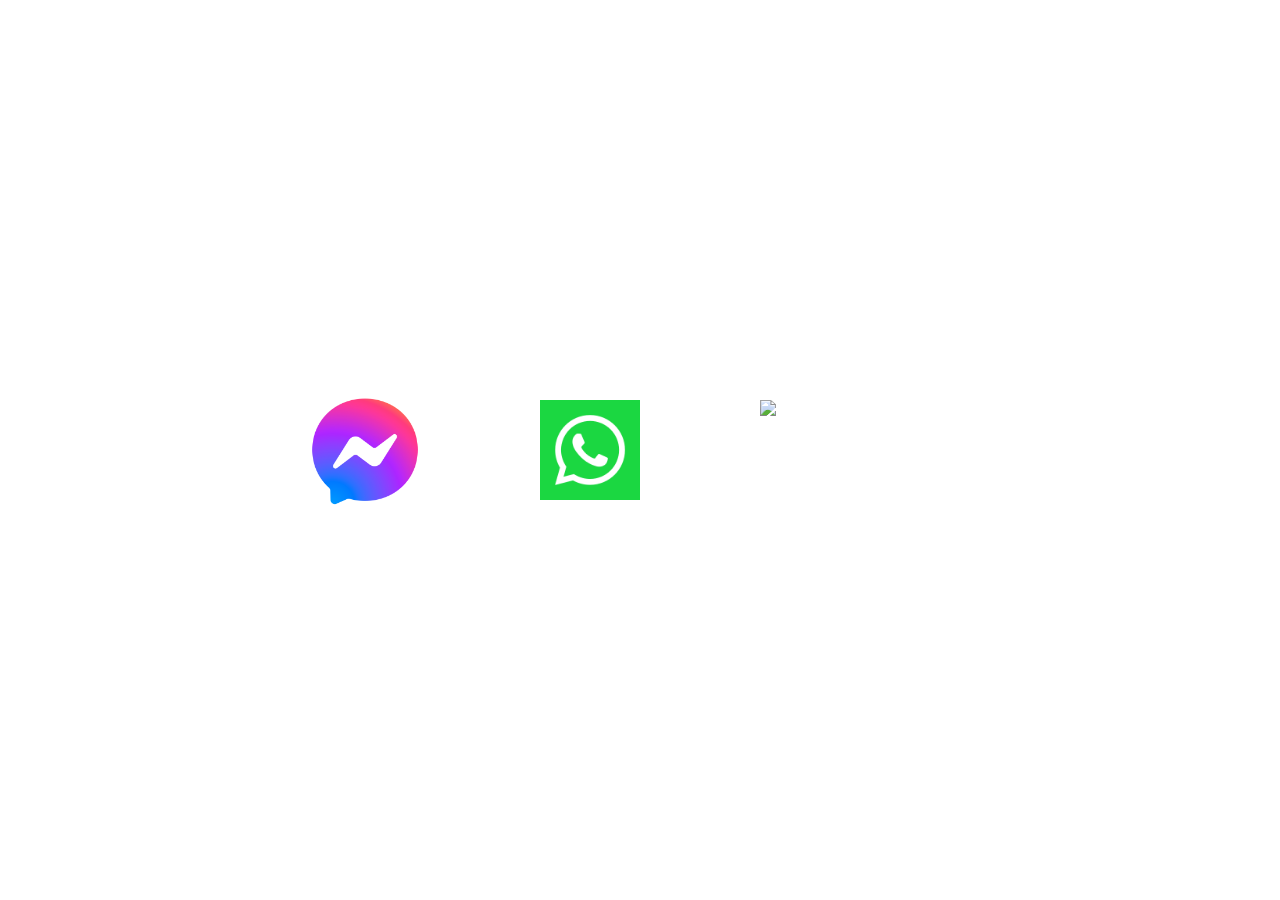
==== index.html @ f97ddf23 "init" ====
<!DOCTYPE html>
<html lang="en">
<head>
	<meta charset="UTF-8">
	<meta http-equiv="X-UA-Compatible" content="IE=edge">
	<meta name="viewport" content="width=device-width, initial-scale=1.0">
	<link rel="stylesheet" href="https://kirillkrylov.github.io/kayjaygroup/main.css">
	<title>Chat Demo</title>
</head>

<body>

	<div class="watsapp-button">
		<a href=”https://wa.me/14155238886/?text=Hi, Whatsup“>
			<img src="images/whatsapp-button.png">
		</a>
	</div>
	
	<div class="facebook-button">
		<a href=https://m.me/KJGroupInc>
			<img src="images/facebook-button.png">
		</a>
	</div>
	
	<div class="telegram-button">
		<a href=https://t.me/GlobalSalesTeamMeetingBot>
			<img src="https://telegram.org/img/t_logo.svg?1">
		</a>
	</div>

</body>
</html>
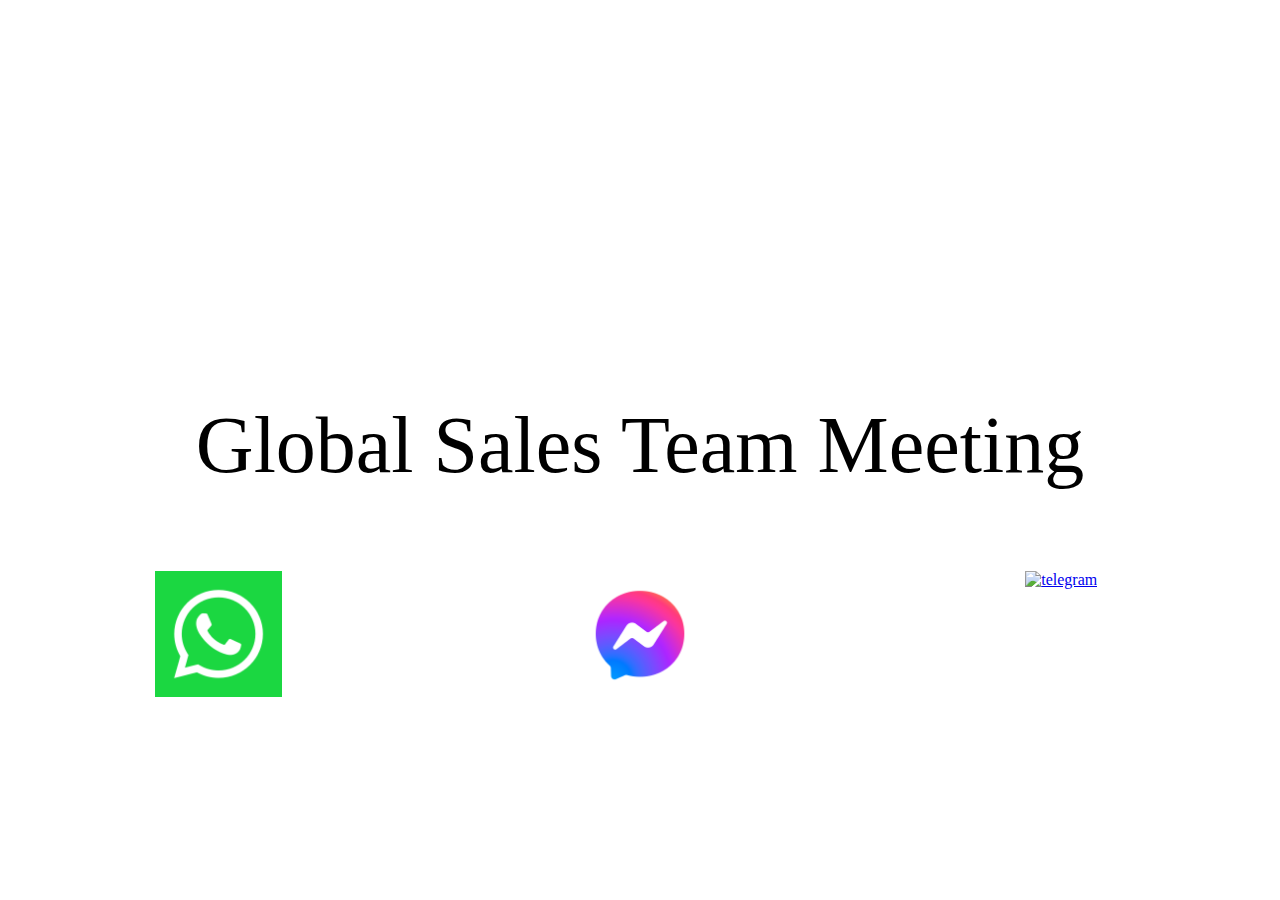
==== commit 53540d09: "init" ====
--- a/index.html
+++ b/index.html
@@ -10,23 +10,34 @@
 
 <body>
 
-	<div class="watsapp-button">
-		<a href=”https://wa.me/14155238886/?text=Hi, Whatsup“>
-			<img src="images/whatsapp-button.png">
-		</a>
+	<div class="title">
+		<span >
+			Global Sales Team Meeting
+		</span>
 	</div>
+
+	<div class="row">
+		<div class="column">
+			<a href=”https://wa.me/14155238886/?text=Hi, Whatsup“>
+				<img src="images/whatsapp-button.png" alt="whatsapp" width="30%">
+			</a>
+		</div>
+		
+		<div class="column">
+			<a href=https://m.me/KJGroupInc>
+				<img src="images/facebook-button.png" alt="facebook" width="30%">
+			</a>
+		</div>
+		
+		<div class="column">
+			<a href=https://t.me/GlobalSalesTeamMeetingBot>
+				<img src="https://telegram.org/img/t_logo.svg?1" alt="telegram" width="30%">
+			</a>
+		</div>
+
+	</div>
+
 	
-	<div class="facebook-button">
-		<a href=https://m.me/KJGroupInc>
-			<img src="images/facebook-button.png">
-		</a>
-	</div>
-	
-	<div class="telegram-button">
-		<a href=https://t.me/GlobalSalesTeamMeetingBot>
-			<img src="https://telegram.org/img/t_logo.svg?1">
-		</a>
-	</div>
 
 </body>
 </html>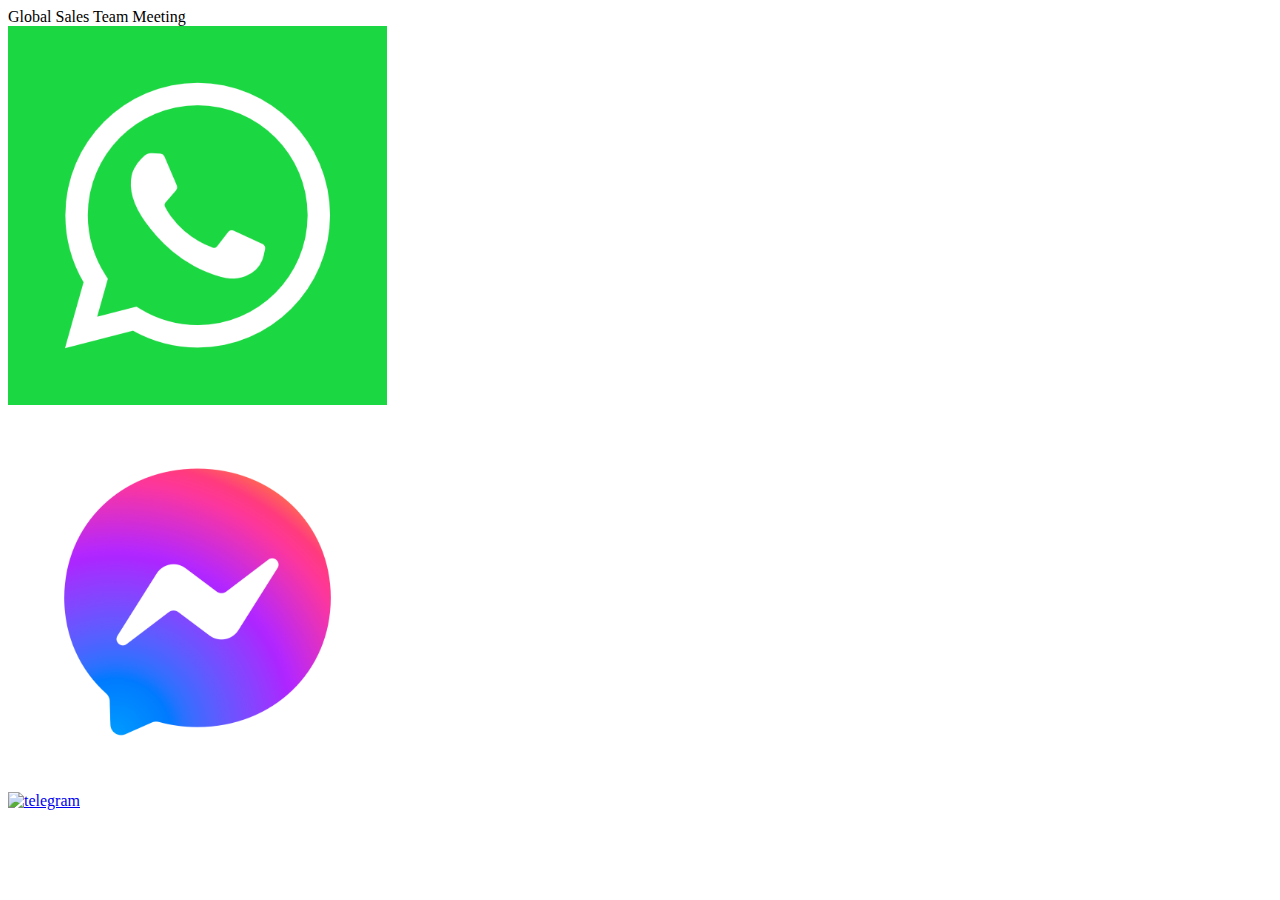
==== commit 8a37d45a: "updated css" ====
--- a/index.html
+++ b/index.html
@@ -4,7 +4,7 @@
 	<meta charset="UTF-8">
 	<meta http-equiv="X-UA-Compatible" content="IE=edge">
 	<meta name="viewport" content="width=device-width, initial-scale=1.0">
-	<link rel="stylesheet" href="https://kirillkrylov.github.io/kayjaygroup/main.css">
+	<link rel="stylesheet" href="css/main.css">
 	<title>Chat Demo</title>
 </head>
 
@@ -18,7 +18,7 @@
 
 	<div class="row">
 		<div class="column">
-			<a href=”https://wa.me/14155238886/?text=Hi, Whatsup“>
+			<a href="https://wa.me/14155238886/?text=Hi, Whatsup">
 				<img src="images/whatsapp-button.png" alt="whatsapp" width="30%">
 			</a>
 		</div>
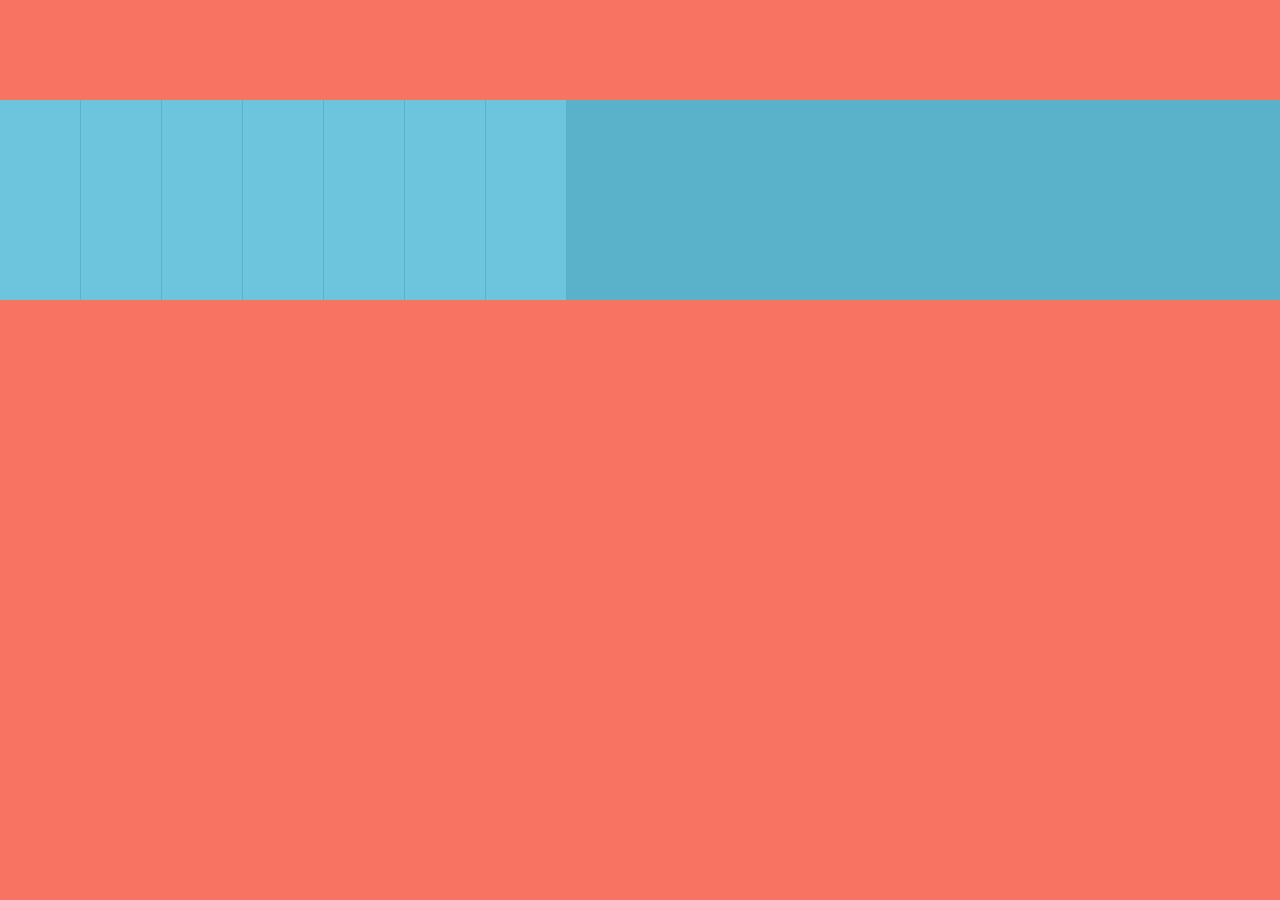
==== commit 6f1f0350: "updated" ====
--- a/index.html
+++ b/index.html
@@ -9,35 +9,73 @@
 </head>
 
 <body>
-
-	<div class="title">
-		<span >
-			Global Sales Team Meeting
-		</span>
-	</div>
-
-	<div class="row">
-		<div class="column">
-			<a href="https://wa.me/14155238886/?text=Hi, Whatsup">
-				<img src="images/whatsapp-button.png" alt="whatsapp" width="30%">
-			</a>
-		</div>
-		
-		<div class="column">
-			<a href=https://m.me/KJGroupInc>
-				<img src="images/facebook-button.png" alt="facebook" width="30%">
-			</a>
-		</div>
-		
-		<div class="column">
-			<a href=https://t.me/GlobalSalesTeamMeetingBot>
-				<img src="https://telegram.org/img/t_logo.svg?1" alt="telegram" width="30%">
-			</a>
-		</div>
-
-	</div>
-
-	
-
-</body>
+    <div class="container">
+      <ul class="accordion">
+        <li class="tabs">
+          <div class="social-links twitter-icon">
+            <a href="https://twitter.com/renettarenula">Twitter</a>
+          </div>
+          <div class="paragraph">
+            <h1>Twitter</h1>
+            <p>My thoughts in 140 characters or less. Sometimes, I do not know how to correctly use Twitter.</p>
+          </div>
+        </li>
+        <li class="tabs">
+          <div class="social-links facebook-icon">
+            <a href="https://m.me/KJGroupInc">Facebook</a>
+          </div>
+          <div class="paragraph">
+            <h1>Facebook</h1>
+            <p>Where you can message me, Stay in touch but not too much.</p>
+          </div>
+        </li>
+        <li class="tabs">
+          <div class="social-links linkedin-icon">
+             <a href="https://my.linkedin.com/pub/aysha-anggraini/49/a82/a05/">LinkedIn</a>
+          </div>
+          <div class="paragraph">
+            <h1>LinkedIn</h1>
+            <p>I act totally professional on this one. It is what the recruiters see, you see.</p>
+          </div>
+        </li>
+        <li class="tabs">
+          <div class="social-links insta-icon">
+            <a href="http://instagram.com/renettarenula">Instagram</a>
+          </div>
+          <div class="paragraph">
+            <h1>Instagram</h1>
+            <p>Where I post my duckface pictures. Occasionally, I would post pictures of my food and my cats.</p>
+          </div>
+        </li>
+        <li class="tabs">
+          <div class="social-links youtube-icon">
+            <a href="https://youtube.com">Youtube</a>
+          </div>
+          <div class="paragraph">
+            <h1>YouTube</h1>
+            <p>Just kidding! I do not have a YouTube account. I'm not too fond of the camera.</p>
+          </div>
+        </li>
+        <li class="tabs">
+          <div class="social-links tumblr-icon">
+            <a href="https://renettarenula.tumblr.com/">Tumblr</a>
+          </div>
+          <div class="paragraph">
+            <h1>Tumblr</h1>
+            <p>I have a tumblr but I don't really use it. I still prefer WordPress. I'm quite old-fashioned.</p>
+          </div>
+        </li>
+        <li class="tabs">
+          <div class="social-links dribbble-icon">
+            <a href="http://dribbble.com">Dribbble</a>
+          </div>
+          <div class="paragraph">
+            <h1>Dribbble</h1>
+            <p>I do not have a Dribbble account. Would any of you be so kind and send me an invite? </p>
+          </div>
+        </li>
+      </ul>
+    </div>
+  </body>
+  
 </html>--- a/css/main.css
+++ b/css/main.css
@@ -0,0 +1,264 @@
+/* Updated version - 24th Nov 2014 */
+html, body, div, span, applet, object, iframe,
+h1, h2, h3, h4, h5, h6, p, blockquote, pre,
+a, abbr, acronym, address, big, cite, code,
+del, dfn, em, img, ins, kbd, q, s, samp,
+small, strike, strong, sub, sup, tt, var,
+b, u, i, center,
+dl, dt, dd, ol, ul, li,
+fieldset, form, label, legend,
+table, caption, tbody, tfoot, thead, tr, th, td,
+article, aside, canvas, details, embed,
+figure, figcaption, footer, header, hgroup,
+menu, nav, output, ruby, section, summary,
+time, mark, audio, video {
+  margin: 0;
+  padding: 0;
+  border: 0;
+  font: inherit;
+  font-size: 100%;
+  vertical-align: baseline;
+}
+
+html {
+  line-height: 1;
+}
+
+ol, ul {
+  list-style: none;
+}
+
+table {
+  border-collapse: collapse;
+  border-spacing: 0;
+}
+
+caption, th, td {
+  text-align: left;
+  font-weight: normal;
+  vertical-align: middle;
+}
+
+q, blockquote {
+  quotes: none;
+}
+q:before, q:after, blockquote:before, blockquote:after {
+  content: "";
+  content: none;
+}
+
+a img {
+  border: none;
+}
+
+article, aside, details, figcaption, figure, footer, header, hgroup, main, menu, nav, section, summary {
+  display: block;
+}
+
+/* Variables */
+body {
+  background: #f77462;
+  font-family: Lato, sans-serif;
+}
+
+@font-face {
+  font-family: 'Genericons';
+  src: url("https://s3-us-west-2.amazonaws.com/s.cdpn.io/53819/genericons-regular-webfont.eot");
+  src: url("https://s3-us-west-2.amazonaws.com/s.cdpn.io/53819/genericons-regular-webfont.woff") format("woff"), url("https://s3-us-west-2.amazonaws.com/s.cdpn.io/53819/genericons-regular-webfont.eot") format("truetype");
+  font-weight: normal;
+  font-style: normal;
+}
+[class*="genericon"] {
+  display: inline-block;
+  width: 16px;
+  height: 16px;
+  -webkit-font-smoothing: antialiased;
+  font-size: 16px;
+  line-height: 1;
+  font-family: 'Genericons';
+  text-decoration: inherit;
+  font-weight: normal;
+  font-style: normal;
+  vertical-align: top;
+}
+
+/* IE7 */
+[class*="genericon"] {
+  *overflow: auto;
+  *zoom: 1;
+  *display: inline;
+}
+
+.container {
+  margin: 100px auto;
+}
+
+.accordion {
+  background: #5ab2ca;
+  width: 100%;
+  min-width: 950px;
+  display: block;
+  list-style-type: none;
+  overflow: hidden;
+  height: 200px;
+  font-size: 0;
+}
+
+.tabs {
+  display: inline-block;
+  background-color: #6dc5dd;
+  border-right: #5ab2ca 1px solid;
+  width: 80px;
+  height: 200px;
+  overflow: hidden;
+  position: relative;
+  margin: 0;
+  font-size: 16px;
+  -moz-transition: all 0.4s ease-in-out 0.1s;
+  -o-transition: all 0.4s ease-in-out 0.1s;
+  -webkit-transition: all 0.4s ease-in-out;
+  -webkit-transition-delay: 0.1s;
+  transition: all 0.4s ease-in-out 0.1s;
+}
+.tabs:hover {
+  width: 450px;
+}
+.tabs:hover .social-links a:before {
+  margin-left: -100px;
+}
+.tabs:hover .social-links a:after {
+  margin-left: -5px;
+}
+.tabs .paragraph {
+  position: relative;
+  width: 360px;
+  margin-left: 80px;
+  padding: 50px 0 0 10px;
+  height: 200px;
+  background: #fff;
+}
+.tabs .paragraph h1 {
+  font-size: 2.5em;
+  margin-bottom: 10px;
+}
+.tabs .paragraph p {
+  font-size: 0.88em;
+  line-height: 1.5em;
+  padding-right: 30px;
+}
+
+.social-links {
+  display: block;
+}
+.social-links a {
+  display: block;
+  text-indent: -9999px;
+  font-size: 0;
+  line-height: 0;
+}
+.social-links a:before, .social-links a:after {
+  -moz-transition: all 0.4s ease-in-out 0.1s;
+  -o-transition: all 0.4s ease-in-out 0.1s;
+  -webkit-transition: all 0.4s ease-in-out;
+  -webkit-transition-delay: 0.1s;
+  transition: all 0.4s ease-in-out 0.1s;
+  width: 80px;
+  height: 200px;
+  position: absolute;
+  text-indent: 0;
+  padding-top: 90px;
+  padding-left: 25px;
+  display: block;
+  font: normal 30px Genericons;
+  color: #fff;
+}
+.social-links a:after {
+  font-size: 48px;
+  padding-left: 20px;
+  padding-top: 80px;
+  margin-left: 85px;
+}
+
+.twitter-icon a:before, .twitter-icon a:after {
+  content: '\f202';
+}
+.twitter-icon a:after {
+  background-image: url('[data-uri]');
+  background-size: 100%;
+  background-image: -webkit-gradient(linear, 50% 0%, 50% 100%, color-stop(0%, #7adcf9), color-stop(100%, #4bc9f5));
+  background-image: -moz-linear-gradient(#7adcf9, #4bc9f5);
+  background-image: -webkit-linear-gradient(#7adcf9, #4bc9f5);
+  background-image: linear-gradient(#7adcf9, #4bc9f5);
+}
+
+.facebook-icon a:before, .facebook-icon a:after {
+  content: '\f204';
+}
+.facebook-icon a:after {
+  background-image: url('[data-uri]');
+  background-size: 100%;
+  background-image: -webkit-gradient(linear, 50% 0%, 50% 100%, color-stop(0%, #548abf), color-stop(100%, #295b9e));
+  background-image: -moz-linear-gradient(#548abf, #295b9e);
+  background-image: -webkit-linear-gradient(#548abf, #295b9e);
+  background-image: linear-gradient(#548abf, #295b9e);
+}
+
+.linkedin-icon a:before, .linkedin-icon a:after {
+  content: '\f208';
+}
+.linkedin-icon a:after {
+  background-image: url('[data-uri]');
+  background-size: 100%;
+  background-image: -webkit-gradient(linear, 50% 0%, 50% 100%, color-stop(0%, #00a9cd), color-stop(100%, #0083b4));
+  background-image: -moz-linear-gradient(#00a9cd, #0083b4);
+  background-image: -webkit-linear-gradient(#00a9cd, #0083b4);
+  background-image: linear-gradient(#00a9cd, #0083b4);
+}
+
+.insta-icon a:before, .insta-icon a:after {
+  content: '\f215';
+}
+.insta-icon a:after {
+  background-image: url('[data-uri]');
+  background-size: 100%;
+  background-image: -webkit-gradient(linear, 50% 0%, 50% 100%, color-stop(0%, #7fc121), color-stop(100%, #298733));
+  background-image: -moz-linear-gradient(#7fc121, #298733);
+  background-image: -webkit-linear-gradient(#7fc121, #298733);
+  background-image: linear-gradient(#7fc121, #298733);
+}
+
+.youtube-icon a:before, .youtube-icon a:after {
+  content: '\f213';
+}
+.youtube-icon a:after {
+  background-image: url('[data-uri]');
+  background-size: 100%;
+  background-image: -webkit-gradient(linear, 50% 0%, 50% 100%, color-stop(0%, #df192a), color-stop(100%, #c41222));
+  background-image: -moz-linear-gradient(#df192a, #c41222);
+  background-image: -webkit-linear-gradient(#df192a, #c41222);
+  background-image: linear-gradient(#df192a, #c41222);
+}
+
+.tumblr-icon a:before, .tumblr-icon a:after {
+  content: '\f214';
+}
+.tumblr-icon a:after {
+  background-image: url('[data-uri]');
+  background-size: 100%;
+  background-image: -webkit-gradient(linear, 50% 0%, 50% 100%, color-stop(0%, #283e56), color-stop(100%, #325372));
+  background-image: -moz-linear-gradient(#283e56, #325372);
+  background-image: -webkit-linear-gradient(#283e56, #325372);
+  background-image: linear-gradient(#283e56, #325372);
+}
+
+.dribbble-icon a:before, .dribbble-icon a:after {
+  content: '\f201';
+}
+.dribbble-icon a:after {
+  background-image: url('[data-uri]');
+  background-size: 100%;
+  background-image: -webkit-gradient(linear, 50% 0%, 50% 100%, color-stop(0%, #e03a70), color-stop(100%, #f189b8));
+  background-image: -moz-linear-gradient(#e03a70, #f189b8);
+  background-image: -webkit-linear-gradient(#e03a70, #f189b8);
+  background-image: linear-gradient(#e03a70, #f189b8);
+}
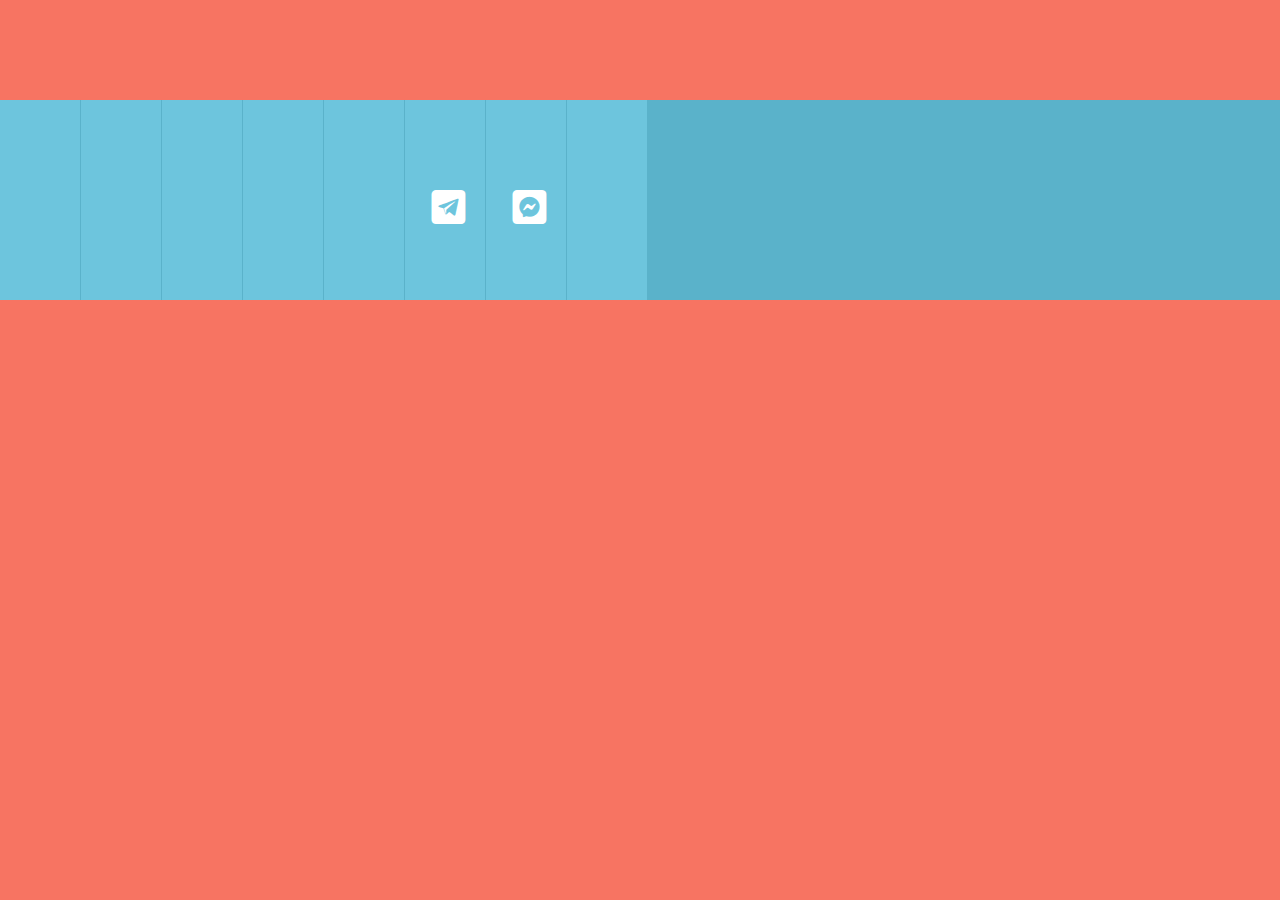
==== commit b38a90e1: "update" ====
--- a/index.html
+++ b/index.html
@@ -12,15 +12,6 @@
     <div class="container">
       <ul class="accordion">
         <li class="tabs">
-          <div class="social-links twitter-icon">
-            <a href="https://twitter.com/renettarenula">Twitter</a>
-          </div>
-          <div class="paragraph">
-            <h1>Twitter</h1>
-            <p>My thoughts in 140 characters or less. Sometimes, I do not know how to correctly use Twitter.</p>
-          </div>
-        </li>
-        <li class="tabs">
           <div class="social-links facebook-icon">
             <a href="https://m.me/KJGroupInc">Facebook</a>
           </div>
@@ -31,7 +22,7 @@
         </li>
         <li class="tabs">
           <div class="social-links linkedin-icon">
-             <a href="https://my.linkedin.com/pub/aysha-anggraini/49/a82/a05/">LinkedIn</a>
+             <a href="https://www.linkedin.com/in/kirill-krylov-cpa/">LinkedIn</a>
           </div>
           <div class="paragraph">
             <h1>LinkedIn</h1>
@@ -40,39 +31,57 @@
         </li>
         <li class="tabs">
           <div class="social-links insta-icon">
-            <a href="http://instagram.com/renettarenula">Instagram</a>
+            <a href="https://www.instagram.com/kirillkkk/">Instagram</a>
           </div>
           <div class="paragraph">
             <h1>Instagram</h1>
-            <p>Where I post my duckface pictures. Occasionally, I would post pictures of my food and my cats.</p>
+            <p>Where I post my someof my pictures. Occasionally, I would post pictures of my food.</p>
           </div>
         </li>
         <li class="tabs">
           <div class="social-links youtube-icon">
-            <a href="https://youtube.com">Youtube</a>
+            <a href="https://www.youtube.com/c/KirillKrylovTo">Youtube</a>
           </div>
           <div class="paragraph">
             <h1>YouTube</h1>
-            <p>Just kidding! I do not have a YouTube account. I'm not too fond of the camera.</p>
+            <p>Just kidding! Even though I have a YouTube account and I am not afraid of the camera, I never post any videos.</p>
           </div>
         </li>
         <li class="tabs">
-          <div class="social-links tumblr-icon">
-            <a href="https://renettarenula.tumblr.com/">Tumblr</a>
+          <div class="social-links github-icon">
+            <a href="https://github.com/kirillkrylov/">GitHub</a>
           </div>
           <div class="paragraph">
-            <h1>Tumblr</h1>
+            <h1>Github</h1>
             <p>I have a tumblr but I don't really use it. I still prefer WordPress. I'm quite old-fashioned.</p>
           </div>
         </li>
         <li class="tabs">
-          <div class="social-links dribbble-icon">
-            <a href="http://dribbble.com">Dribbble</a>
+          <div class="social-links telegram-icon">
+            <a href="http://dribbble.com">Telegram</a>
           </div>
           <div class="paragraph">
-            <h1>Dribbble</h1>
-            <p>I do not have a Dribbble account. Would any of you be so kind and send me an invite? </p>
+            <h1>Telegram</h1>
+            <p>We can chat here, but keep it down!</p>
           </div>
+        </li>
+        <li class="tabs">
+            <div class="social-links fb-messenger-icon">
+              <a href="https://twitter.com/renettarenula">Twitter</a>
+            </div>
+            <div class="paragraph">
+              <h1>Facebook Messenger</h1>
+              <p>We can chat here, but keep it down!</p>
+            </div>
+          </li>
+        <li class="tabs">
+            <div class="social-links image">
+                <a href="http://google.ca">Kirill Krylov, CPA</a>
+            </div>
+            <div class="paragraph">
+                <h1>About Me</h1>
+                <p>Very short description</p>
+              </div>
         </li>
       </ul>
     </div>
--- a/css/main.css
+++ b/css/main.css
@@ -68,6 +68,16 @@
   font-weight: normal;
   font-style: normal;
 }
+
+@font-face{
+    font-family: 'SocialShapes';
+    src: url("../fonts/social-shapes/Social_Shapes.ttf") format("truetype"),
+         url("../fonts/social-shapes/Social_Shapes.woff") format("woff"), 
+         url("../fonts/social-shapes/Social_Shapes.woff2") format("woff2");
+    font-weight: normal;
+    font-style: normal;
+
+}
 [class*="genericon"] {
   display: inline-block;
   width: 16px;
@@ -179,10 +189,11 @@
   margin-left: 85px;
 }
 
-.twitter-icon a:before, .twitter-icon a:after {
-  content: '\f202';
-}
-.twitter-icon a:after {
+.fb-messenger-icon a:before, .fb-messenger-icon a:after {
+    font-family: "SocialShapes";
+    content: '\004C';
+}
+.fb-messenger-icon a:after {
   background-image: url('[data-uri]');
   background-size: 100%;
   background-image: -webkit-gradient(linear, 50% 0%, 50% 100%, color-stop(0%, #7adcf9), color-stop(100%, #4bc9f5));
@@ -239,11 +250,11 @@
   background-image: linear-gradient(#df192a, #c41222);
 }
 
-.tumblr-icon a:before, .tumblr-icon a:after {
-  content: '\f214';
-}
-.tumblr-icon a:after {
-  background-image: url('[data-uri]');
+.github-icon a:before, .github-icon a:after {
+  content: '\f200';
+}
+.github-icon a:after {
+  background-image: url('../I[data-uri]');
   background-size: 100%;
   background-image: -webkit-gradient(linear, 50% 0%, 50% 100%, color-stop(0%, #283e56), color-stop(100%, #325372));
   background-image: -moz-linear-gradient(#283e56, #325372);
@@ -251,10 +262,11 @@
   background-image: linear-gradient(#283e56, #325372);
 }
 
-.dribbble-icon a:before, .dribbble-icon a:after {
-  content: '\f201';
-}
-.dribbble-icon a:after {
+.telegram-icon a:before, .telegram-icon a:after {
+    font-family: "SocialShapes";
+    content: '\00C3';
+}
+.telegram-icon a:after {
   background-image: url('[data-uri]');
   background-size: 100%;
   background-image: -webkit-gradient(linear, 50% 0%, 50% 100%, color-stop(0%, #e03a70), color-stop(100%, #f189b8));
@@ -262,3 +274,14 @@
   background-image: -webkit-linear-gradient(#e03a70, #f189b8);
   background-image: linear-gradient(#e03a70, #f189b8);
 }
+
+.image a:before, .image a:after{
+    content:"\f304";
+}
+.image a:after{
+    content:"";
+    background-image: url("../images/Kirill-transparent.png");
+    background-size: 100%;
+    background-repeat: no-repeat;
+    margin-top:10%;
+}
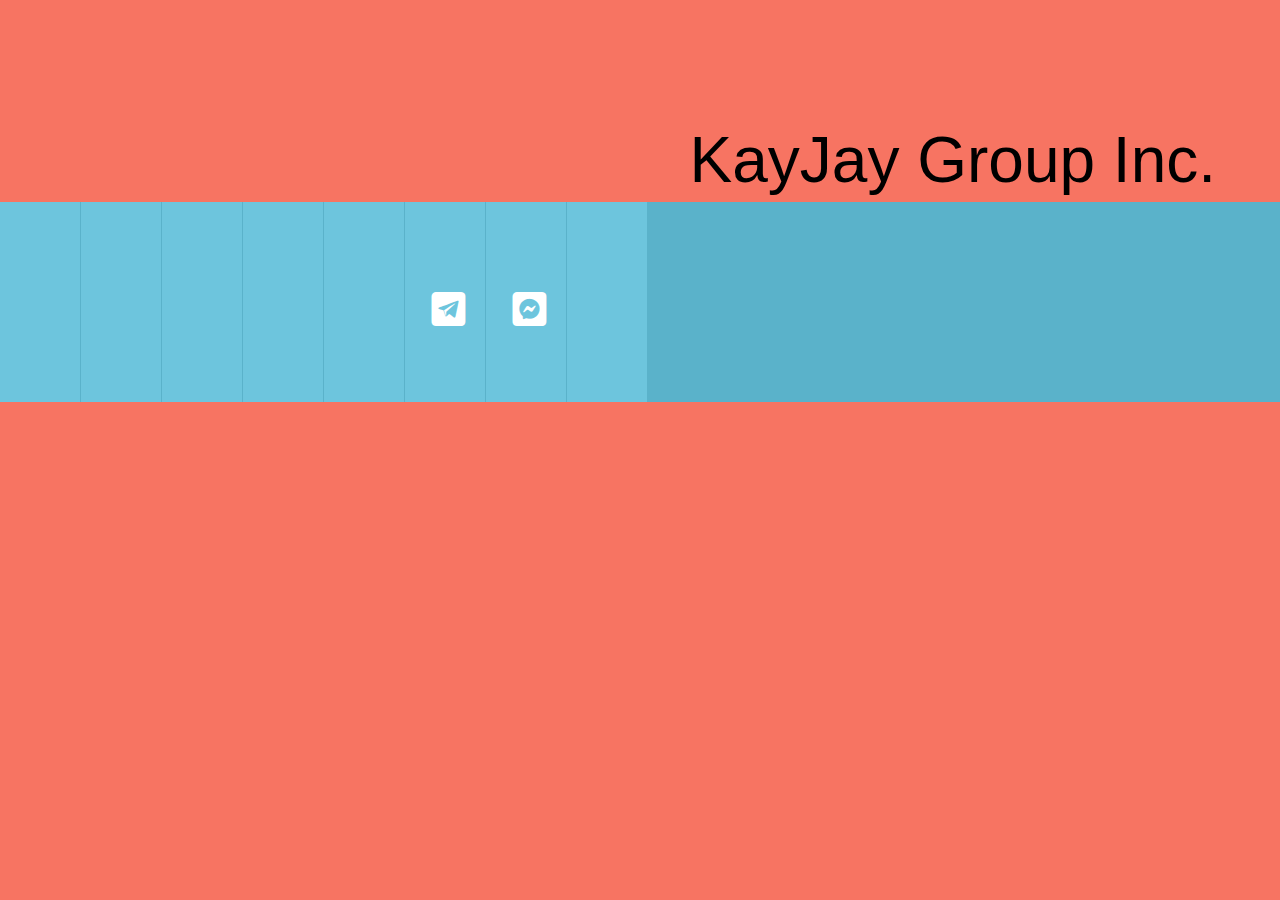
==== commit f8665509: "updated" ====
--- a/index.html
+++ b/index.html
@@ -5,10 +5,11 @@
 	<meta http-equiv="X-UA-Compatible" content="IE=edge">
 	<meta name="viewport" content="width=device-width, initial-scale=1.0">
 	<link rel="stylesheet" href="css/main.css">
-	<title>Chat Demo</title>
+	<title>KayJay Group Inc</title>
 </head>
 
 <body>
+    <div class="title">KayJay Group Inc.</div>
     <div class="container">
       <ul class="accordion">
         <li class="tabs">
--- a/css/main.css
+++ b/css/main.css
@@ -98,9 +98,15 @@
   *zoom: 1;
   *display: inline;
 }
+.title{
+    float: right;
+    margin-right: 5%;
+    margin-bottom: 10px;
+    font-size: 4rem;
+}
 
 .container {
-  margin: 100px auto;
+  margin: 10% auto;
 }
 
 .accordion {
